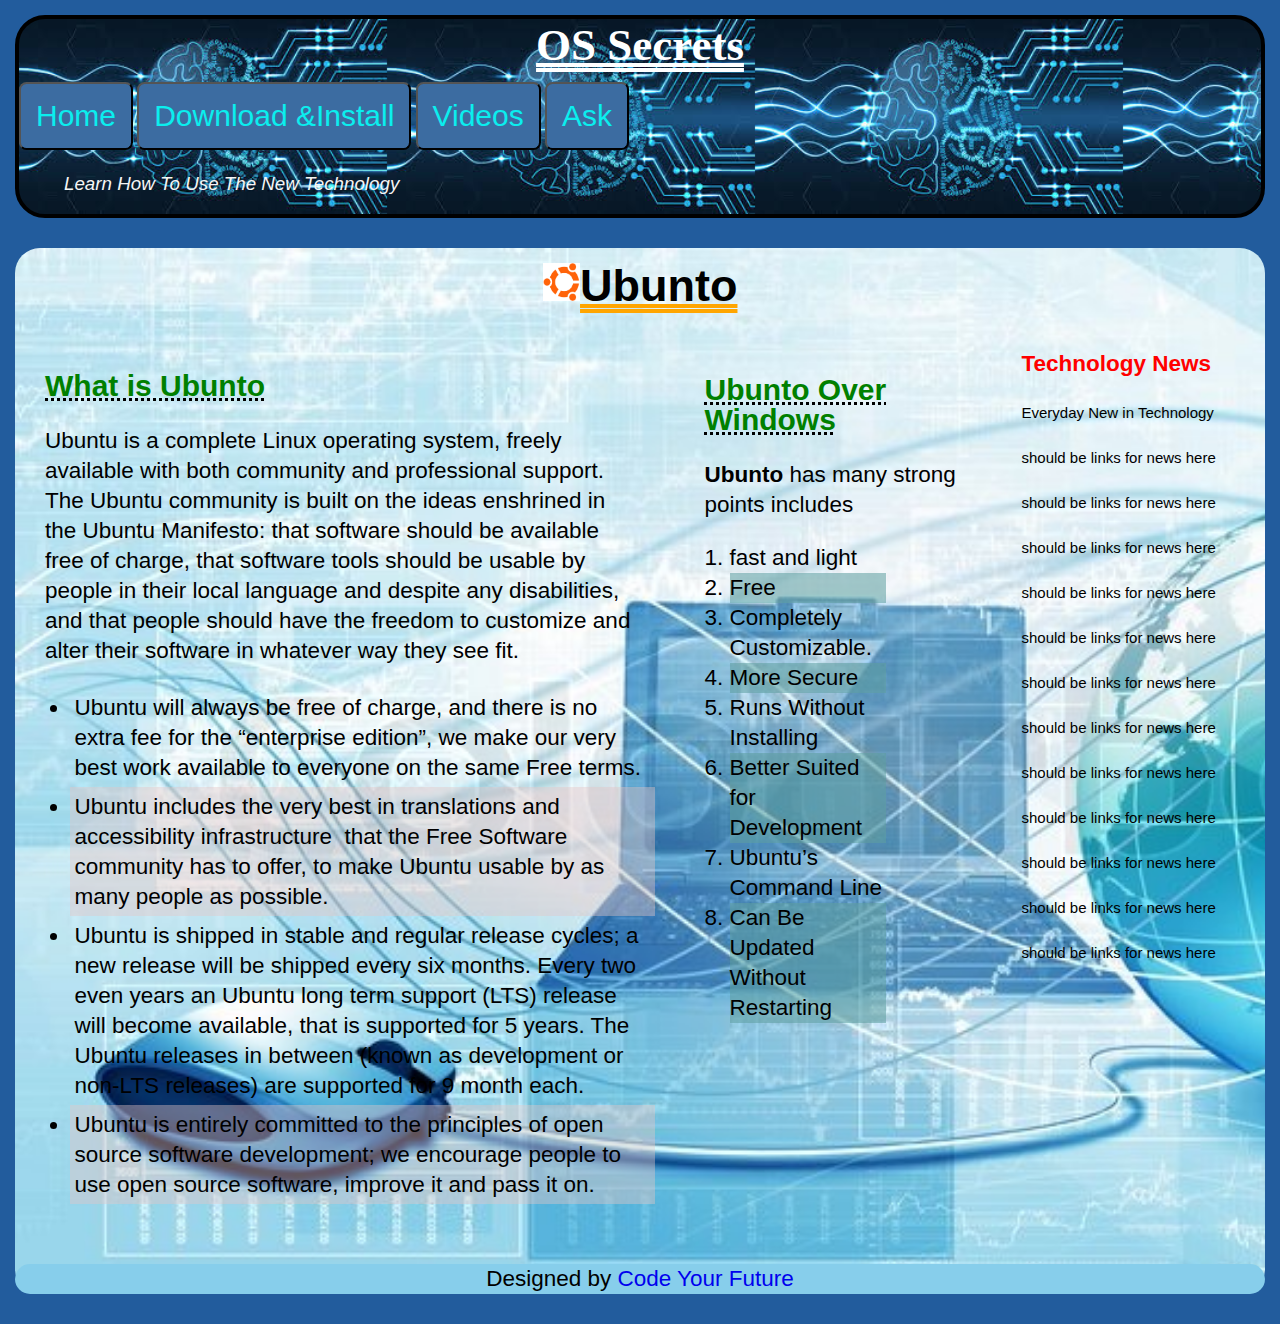
==== index.html @ 5317ed02 "HTML-CSS-PROJECT" ====
<!DOCTYPE html>
<html lang="en">
  <head>
    <meta charset="utf-8" />
    <title>OS Secrets</title>
    <meta name="viewport" content="width=device-width, initial-scale=1" />
    <link rel="stylesheet" href="home-style.css" />
  </head>
  <body>
    <header id="page-header">
      <h1 id="header-title">OS Secrets<br /></h1>
      <nav id="menu">
        <Button><a href="index.html">Home</a></Button>
        <button><a href="downloads.html"> Download &Install</a></button>
        <button><a href="videos.html"> Videos </a></button>
        <button><a href="Ask.html"> Ask </a></button>
        <p id="header-note">Learn How To Use The New Technology</p>
      </nav>
    </header>
    <div id="main">
      <h1 id="main-address">
        <img
          class="ubunto-icon"
          src="ubunto-logo.png"
          alt="logo"
          width="30px"
        />Ubunto
      </h1>
      <div class="container">
        <article id="main-info">
          <h2 class="main-title">What is Ubunto</h2>
          <p>
            Ubuntu is a complete Linux operating system, freely available with
            both community and professional support. The Ubuntu community is
            built on the ideas enshrined in the Ubuntu Manifesto: that software
            should be available free of charge, that software tools should be
            usable by people in their local language and despite any
            disabilities, and that people should have the freedom to customize
            and alter their software in whatever way they see fit.
          </p>
          <ul class="info-list">
            <li>
              Ubuntu will always be free of charge, and there is no extra fee
              for the “enterprise edition”, we make our very best work available
              to everyone on the same Free terms.
            </li>
            <li>
              Ubuntu includes the very best in translations and accessibility
              infrastructure  that the Free Software community has to offer, to
              make Ubuntu usable by as many people as possible.
            </li>
            <li>
              Ubuntu is shipped in stable and regular release cycles; a new
              release will be shipped every six months. Every two even years an
              Ubuntu long term support (LTS) release will become available, that
              is supported for 5 years. The Ubuntu releases in between (known as
              development or non-LTS releases) are supported for 9 month each.
            </li>
            <li>
              Ubuntu is entirely committed to the principles of open source
              software development; we encourage people to use open source
              software, improve it and pass it on.
            </li>
          </ul>
        </article>
        <article class="advantages">
          <h2 class="main-title">Ubunto Over Windows</h2>
          <P> <strong>Ubunto</strong> has many strong points includes </P>
          <ol class="adv-list">
            <li>fast and light</li>
            <li>Free</li>
            <li>Completely Customizable.</li>
            <li>More Secure</li>
            <li>Runs Without Installing</li>
            <li>Better Suited for Development</li>
            <li>Ubuntu’s Command Line</li>
            <li>Can Be Updated Without Restarting</li>
          </ol>
        </article>
        <aside class="side-bar">
          <h2>Technology News</h2>
          <p>Everyday New in Technology</p>
          <p>should be links for news here</p>
          <p>should be links for news here</p>
          <p>should be links for news here</p>
          <p>should be links for news here</p>
          <p>should be links for news here</p>
          <p>should be links for news here</p>
          <p>should be links for news here</p>
          <p>should be links for news here</p>
          <p>should be links for news here</p>
          <p>should be links for news here</p>
          <p>should be links for news here</p>
          <p>should be links for news here</p>
        </aside>
      </div>
      <footer class="page-footer">
        <P
          >Designed by
          <a
            href="https://codeyourfuture.io/?gclid=Cj0KCQiAheXiBRD-ARIsAODSpWM2q4oxF24O6UhuMxV9AbqjeoSjWgwoSJ87KLIgd4Vc_18RUZrhglcaAuKMEALw_wcB"
            >Code Your Future
          </a></P
        >
      </footer>
    </div>
  </body>
</html>
---- home-style.css ----
body,
html {
  background: rgb(34, 92, 157);
  font-family: -apple-system, BlinkMacSystemFont, "Segoe UI", "Roboto",
    "Oxygen-Sans", "Ubuntu", "Cantarell", "Helvetica Neue", sans-serif;
  font-size: 15px;
  color: black;
  line-height: 2rem;
  margin: 0.5rem;
  padding: 0.7 rem;
}
#main {
  background-image: url(background2.jpg);
  background-repeat: no-repeat center fixed;
  background-size: cover;
  margin: auto;
  border-radius: 25px;
}
.container {
  width: 100%;
  display: flex;
  flex-wrap: wrap;
}
#page-header {
  background-image: url(tech-head.jpeg);
  background-size: contain;
  background-repeat: no-repeat center fixed;
  border-radius: 2rem;
  height: 13rem;
  overflow: none;
  border: 0.3rem solid;
}
.ubunto-icon {
  width: 2.5rem;
}
#header-title {
  color: white;
  text-align: center;
  font-family: cursive;
  font-size: 3rem;
  text-decoration: underline double;
  margin: 0.7rem;
  margin-bottom: 1.5rem;
}
.menu {
  width: 100%;
  display: flex;
  flex-direction: row;
  justify-content: space-between 2rem;
}
a {
  text-decoration: none;
}
button {
  color: white;
  font-size: 2rem;
  background-color: rgb(60, 108, 161);
  min-width: 3rem;
  min-width: 3rem;
  padding: 1rem;
  border-radius: 0.5rem;
  margin: 0;
}
button :hover {
  background-color: rgb(202, 100, 16);
}
button :visited {
  color: cornsilk;
}
button :link {
  color: rgb(11, 238, 238);
}
#header-note {
  color: whitesmoke;
  font-size: 1.25rem;
  margin-left: 3rem;
  font-style: italic;
}
#main-address {
  font-size: 3rem;
  text-align: center;
  width: 100%;
  padding-top: 1rem;
  text-decoration: underline double orange;
}
#main-info {
  width: 50%;
  font-size: 1.5rem;
  padding: 1rem;
}
.main-title {
  font-size: 2rem;
  color: green;
  text-decoration: underline dotted black;
  margin-left: 1rem;
}
.main-title ~ p {
  margin: 1rem;
  line-height: 2rem;
}
.info-list li:nth-child(2n) {
  background-color: rgba(228, 198, 198, 0.418);
}
.info-list li {
  padding: 0.3rem;
}

.advantages {
  margin: 1.3rem;
  width: 25%;
}
.advantages > p {
  font-size: 1.5rem;
}
.adv-list li:nth-child(2n) {
  background-color: rgba(95, 158, 160, 0.561);
}
.adv-list {
  font-size: 1.5rem;
  width: 50%;
}
.side-bar > h2 {
  color: red;
}
.page-footer {
  border-radius: 2rem;
  text-align: center;
  background-color: skyblue;
  font-size: 1.5rem;
  width: 100%;
}

@media only screen and (max-width: 320px) {
  button {
    min-width: 3rem;
    min-height: 3rem;
    padding: 0.2rem;
    margin: 0rem;
  }
  .container {
    display: flex;
    flex-direction: column;
  }
  #page-header {
    font-size: x-small;
  }
  #main-info > p {
    width: 100%;
    height: 50px;
    overflow: scroll;
    scroll-behavior: smooth;
  }
  .main-title {
    width: 100%;
  }
  html,
  body {
    width: 100%;
    font-size: 0.5rem;
    margin: 0;
  }
  .advantages > p {
    font-size: x-small;
    width: 100%;
  }

  .advantages {
    width: 100%;
  }
  li {
    max-height: 2.5rem;
    overflow: scroll;
    margin: 0;
    padding: 0;
    width: 100%;
    font-size: x-small;
    text-align: left;
  }
  a {
    min-width: 46px;
    min-height: 46px;
  }

  .ubunto-icon {
    width: 20px;
    height: 20px;
  }
  .page-footer {
    font-size: smaller;
  }
  .side-bar {
    visibility: hidden;
  }
}
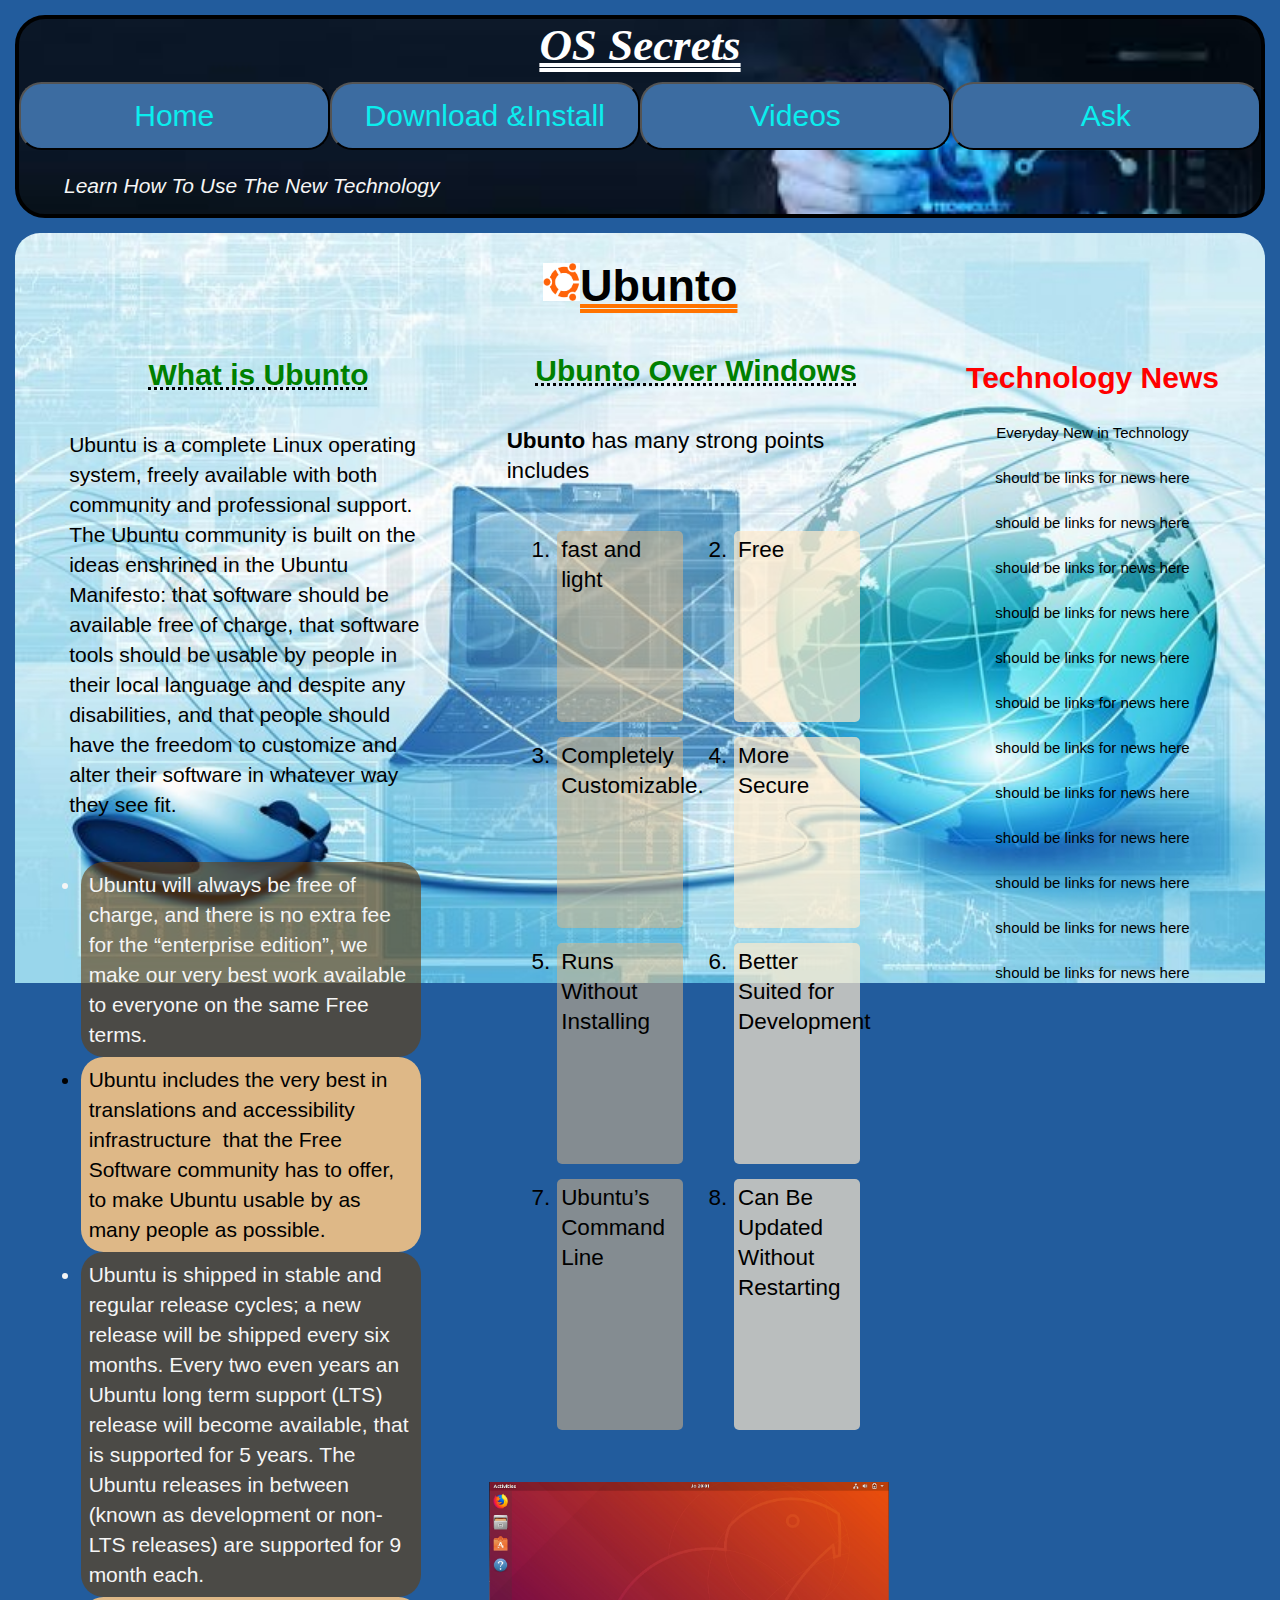
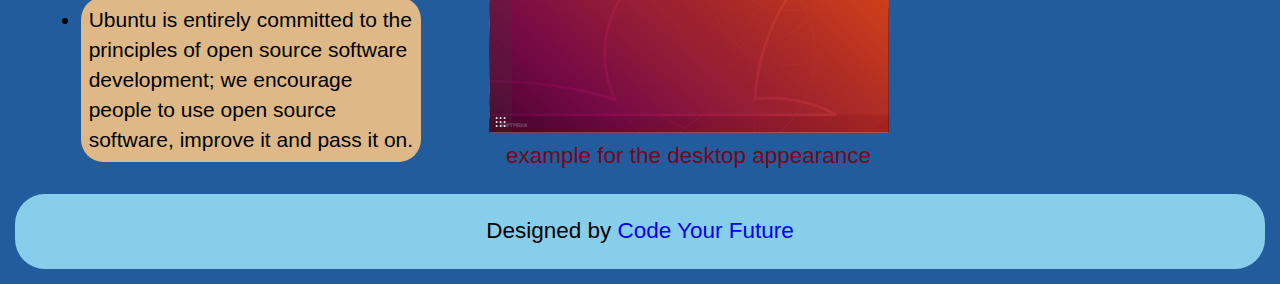
==== commit dae34d3f: "HTML-CSS-PROJECT" ====
--- a/index.html
+++ b/index.html
@@ -7,102 +7,117 @@
     <link rel="stylesheet" href="home-style.css" />
   </head>
   <body>
-    <header id="page-header">
-      <h1 id="header-title">OS Secrets<br /></h1>
-      <nav id="menu">
-        <Button><a href="index.html">Home</a></Button>
-        <button><a href="downloads.html"> Download &Install</a></button>
-        <button><a href="videos.html"> Videos </a></button>
-        <button><a href="Ask.html"> Ask </a></button>
+    <div class="main-container">
+      <header id="page-header">
+        <h1 id="header-title">OS Secrets<br /></h1>
+        <nav id="menu">
+          <button><a href="index.html">Home</a></button>
+          <button><a href="downloads.html"> Download &Install</a></button>
+          <button><a href="videos.html"> Videos </a></button>
+          <button><a href="Ask.html"> Ask </a></button>
+        </nav>
         <p id="header-note">Learn How To Use The New Technology</p>
-      </nav>
-    </header>
-    <div id="main">
-      <h1 id="main-address">
-        <img
-          class="ubunto-icon"
-          src="ubunto-logo.png"
-          alt="logo"
-          width="30px"
-        />Ubunto
-      </h1>
-      <div class="container">
-        <article id="main-info">
-          <h2 class="main-title">What is Ubunto</h2>
-          <p>
-            Ubuntu is a complete Linux operating system, freely available with
-            both community and professional support. The Ubuntu community is
-            built on the ideas enshrined in the Ubuntu Manifesto: that software
-            should be available free of charge, that software tools should be
-            usable by people in their local language and despite any
-            disabilities, and that people should have the freedom to customize
-            and alter their software in whatever way they see fit.
-          </p>
-          <ul class="info-list">
-            <li>
-              Ubuntu will always be free of charge, and there is no extra fee
-              for the “enterprise edition”, we make our very best work available
-              to everyone on the same Free terms.
-            </li>
-            <li>
-              Ubuntu includes the very best in translations and accessibility
-              infrastructure  that the Free Software community has to offer, to
-              make Ubuntu usable by as many people as possible.
-            </li>
-            <li>
-              Ubuntu is shipped in stable and regular release cycles; a new
-              release will be shipped every six months. Every two even years an
-              Ubuntu long term support (LTS) release will become available, that
-              is supported for 5 years. The Ubuntu releases in between (known as
-              development or non-LTS releases) are supported for 9 month each.
-            </li>
-            <li>
-              Ubuntu is entirely committed to the principles of open source
-              software development; we encourage people to use open source
-              software, improve it and pass it on.
-            </li>
-          </ul>
-        </article>
-        <article class="advantages">
-          <h2 class="main-title">Ubunto Over Windows</h2>
-          <P> <strong>Ubunto</strong> has many strong points includes </P>
-          <ol class="adv-list">
-            <li>fast and light</li>
-            <li>Free</li>
-            <li>Completely Customizable.</li>
-            <li>More Secure</li>
-            <li>Runs Without Installing</li>
-            <li>Better Suited for Development</li>
-            <li>Ubuntu’s Command Line</li>
-            <li>Can Be Updated Without Restarting</li>
-          </ol>
-        </article>
-        <aside class="side-bar">
-          <h2>Technology News</h2>
-          <p>Everyday New in Technology</p>
-          <p>should be links for news here</p>
-          <p>should be links for news here</p>
-          <p>should be links for news here</p>
-          <p>should be links for news here</p>
-          <p>should be links for news here</p>
-          <p>should be links for news here</p>
-          <p>should be links for news here</p>
-          <p>should be links for news here</p>
-          <p>should be links for news here</p>
-          <p>should be links for news here</p>
-          <p>should be links for news here</p>
-          <p>should be links for news here</p>
-        </aside>
+      </header>
+      <div id="main">
+        <h1 id="main-address">
+          <img
+            class="ubunto-icon"
+            src="ubunto-logo.png"
+            alt="logo"
+            width="30px"
+          />Ubunto
+        </h1>
+        <div class="container">
+          <div class="article-container">
+            <article id="main-info">
+              <h2 class="main-title">What is Ubunto</h2>
+              <p>
+                Ubuntu is a complete Linux operating system, freely available
+                with both community and professional support. The Ubuntu
+                community is built on the ideas enshrined in the Ubuntu
+                Manifesto: that software should be available free of charge,
+                that software tools should be usable by people in their local
+                language and despite any disabilities, and that people should
+                have the freedom to customize and alter their software in
+                whatever way they see fit.
+              </p>
+              <ul class="info-list">
+                <li>
+                  Ubuntu will always be free of charge, and there is no extra
+                  fee for the “enterprise edition”, we make our very best work
+                  available to everyone on the same Free terms.
+                </li>
+                <li>
+                  Ubuntu includes the very best in translations and
+                  accessibility infrastructure  that the Free Software community
+                  has to offer, to make Ubuntu usable by as many people as
+                  possible.
+                </li>
+                <li>
+                  Ubuntu is shipped in stable and regular release cycles; a new
+                  release will be shipped every six months. Every two even years
+                  an Ubuntu long term support (LTS) release will become
+                  available, that is supported for 5 years. The Ubuntu releases
+                  in between (known as development or non-LTS releases) are
+                  supported for 9 month each.
+                </li>
+                <li>
+                  Ubuntu is entirely committed to the principles of open source
+                  software development; we encourage people to use open source
+                  software, improve it and pass it on.
+                </li>
+              </ul>
+            </article>
+            <div class="sub-cont">
+              <article class="advantages">
+                <h2 class="main-title">Ubunto Over Windows</h2>
+                <P> <strong>Ubunto</strong> has many strong points includes </P>
+                <ol class="adv-list">
+                  <li>fast and light</li>
+                  <li>Free</li>
+                  <li>Completely Customizable.</li>
+                  <li>More Secure</li>
+                  <li>Runs Without Installing</li>
+                  <li>Better Suited for Development</li>
+                  <li>Ubuntu’s Command Line</li>
+                  <li>Can Be Updated Without Restarting</li>
+                </ol>
+              </article>
+              <figure>
+                <img src="ubunto-desktop.jpg" alt="image" />
+                <figcaption>
+                  example for the desktop appearance
+                </figcaption>
+              </figure>
+            </div>
+          </div>
+          <aside class="side-bar">
+            <h2>Technology News</h2>
+            <p>Everyday New in Technology</p>
+            <p>should be links for news here</p>
+            <p>should be links for news here</p>
+            <p>should be links for news here</p>
+            <p>should be links for news here</p>
+            <p>should be links for news here</p>
+            <p>should be links for news here</p>
+            <p>should be links for news here</p>
+            <p>should be links for news here</p>
+            <p>should be links for news here</p>
+            <p>should be links for news here</p>
+            <p>should be links for news here</p>
+            <p>should be links for news here</p>
+          </aside>
+        </div>
+        <footer class="page-footer">
+          <P
+            >Designed by
+            <a
+              href="https://codeyourfuture.io/?gclid=Cj0KCQiAheXiBRD-ARIsAODSpWM2q4oxF24O6UhuMxV9AbqjeoSjWgwoSJ87KLIgd4Vc_18RUZrhglcaAuKMEALw_wcB"
+              >Code Your Future
+            </a></P
+          >
+        </footer>
       </div>
-      <footer class="page-footer">
-        <P
-          >Designed by
-          <a
-            href="https://codeyourfuture.io/?gclid=Cj0KCQiAheXiBRD-ARIsAODSpWM2q4oxF24O6UhuMxV9AbqjeoSjWgwoSJ87KLIgd4Vc_18RUZrhglcaAuKMEALw_wcB"
-            >Code Your Future
-          </a></P
-        >
-      </footer>
     </div>
   </body>
 </html>
--- a/home-style.css
+++ b/home-style.css
@@ -11,42 +11,60 @@
 }
 #main {
   background-image: url(background2.jpg);
-  background-repeat: no-repeat center fixed;
-  background-size: cover;
+  background-repeat: no-repeat;
+  background-size: 100%;
   margin: auto;
   border-radius: 25px;
+  display: flex;
+  flex-direction: column;
+}
+.main-container {
+  display: flex;
+  flex-direction: column;
+  align-content: center;
 }
 .container {
   width: 100%;
-  display: flex;
-  flex-wrap: wrap;
+  margin: auto;
+  display: flex;
+  justify-content: space-around;
+  align-items: center;
+}
+.sub-cont {
+  width:45%;
+  display: flex;
+  flex-direction: column;
 }
 #page-header {
-  background-image: url(tech-head.jpeg);
+  background-image: url(tech-banner.jpeg);
   background-size: contain;
-  background-repeat: no-repeat center fixed;
+  background-repeat: no-repeat;
+  background-size: 100%;
   border-radius: 2rem;
   height: 13rem;
-  overflow: none;
-  border: 0.3rem solid;
+  border: 0.3rem solid black;
+  display: flex;
+  flex-direction: column;
+  margin-bottom: 1rem;
 }
 .ubunto-icon {
   width: 2.5rem;
 }
 #header-title {
   color: white;
-  text-align: center;
-  font-family: cursive;
+  font-family: Cambria, Cochin, Georgia, Times, "Times New Roman", serif;
   font-size: 3rem;
+  font-style: italic;
   text-decoration: underline double;
   margin: 0.7rem;
   margin-bottom: 1.5rem;
-}
-.menu {
+  align-self: center;
+}
+#menu {
   width: 100%;
   display: flex;
   flex-direction: row;
-  justify-content: space-between 2rem;
+  justify-content: space-around;
 }
 a {
   text-decoration: none;
@@ -58,11 +76,11 @@
   min-width: 3rem;
   min-width: 3rem;
   padding: 1rem;
-  border-radius: 0.5rem;
-  margin: 0;
-}
-button :hover {
-  background-color: rgb(202, 100, 16);
+  border-radius: 1.5rem;
+  flex: 0.5 2 25%;
+}
+button:hover {
+  background-color: rgb(238, 87, 213);
 }
 button :visited {
   color: cornsilk;
@@ -72,23 +90,30 @@
 }
 #header-note {
   color: whitesmoke;
-  font-size: 1.25rem;
+  font-size: 1.4rem;
   margin-left: 3rem;
   font-style: italic;
+  align-self: flex-start;
 }
 #main-address {
   font-size: 3rem;
-  text-align: center;
-  width: 100%;
-  padding-top: 1rem;
-  text-decoration: underline double orange;
+  align-self: center;
+  text-decoration: underline double rgb(255, 115, 0);
+}
+.article-container {
+  width: 70%;
+  display: flex;
+  justify-content: space-around;
 }
 #main-info {
-  width: 50%;
-  font-size: 1.5rem;
-  padding: 1rem;
+display: flex;
+flex-direction: column;
+  width: 45%;
+  padding: .3rem;
+  font-size: 1.4rem;
 }
 .main-title {
+  text-align: center;
   font-size: 2rem;
   color: green;
   text-decoration: underline dotted black;
@@ -99,35 +124,78 @@
   line-height: 2rem;
 }
 .info-list li:nth-child(2n) {
-  background-color: rgba(228, 198, 198, 0.418);
+  color:black;
+  background-color: burlywood;
+}
+.info-list {display: flex;
+  flex-direction: column;
+  justify-content: space-around;
+  padding: 0.3rem;
+  margin:1.5rem;
+  
 }
 .info-list li {
-  padding: 0.3rem;
-}
-
-.advantages {
-  margin: 1.3rem;
-  width: 25%;
+  border-radius: 1.5rem;
+  padding:.5rem ;
+  color:whitesmoke;
+  background-color: rgba(99, 65, 21, 0.637)
+}
+
+.advantages { flex-grow:1.5;
+  display: flex;
+  flex-direction: column;
+  flex-wrap: wrap;
+  align-content: stretch;
 }
 .advantages > p {
   font-size: 1.5rem;
 }
 .adv-list li:nth-child(2n) {
-  background-color: rgba(95, 158, 160, 0.561);
-}
-.adv-list {
-  font-size: 1.5rem;
-  width: 50%;
+  background-color: rgba(255, 235, 205, 0.692);
+}
+.adv-list { align-self: stretch;
+  font-size: 1.5rem;
+  display: flex;
+  flex-wrap: wrap;
+  flex-grow: 2;
+justify-content: space-around;
+}
+.adv-list li {
+  background-color: rgba(222, 184, 135, 0.52);
+  margin:.5rem;
+  padding: .3rem;
+  border-radius: 5px;
+  width:33.32%;
+  align-self: center:
+
+}
+figure > img {
+  width: 400px;
+  background-size: 100%;
+}
+figure {
+  color: rgb(121, 6, 25);
+  text-align: center;
+  align-self: center;
+  font-size: 1.5rem;
+}
+.side-bar {
+  align-self: stretch;
+  flex-basis: 300px;
+  padding: 0.5rem;
+  text-align: center;
 }
 .side-bar > h2 {
+  font-size: 2rem;
   color: red;
 }
 .page-footer {
   border-radius: 2rem;
-  text-align: center;
   background-color: skyblue;
   font-size: 1.5rem;
+  align-self: center;
   width: 100%;
+  text-align: center;
 }
 
 @media only screen and (max-width: 320px) {
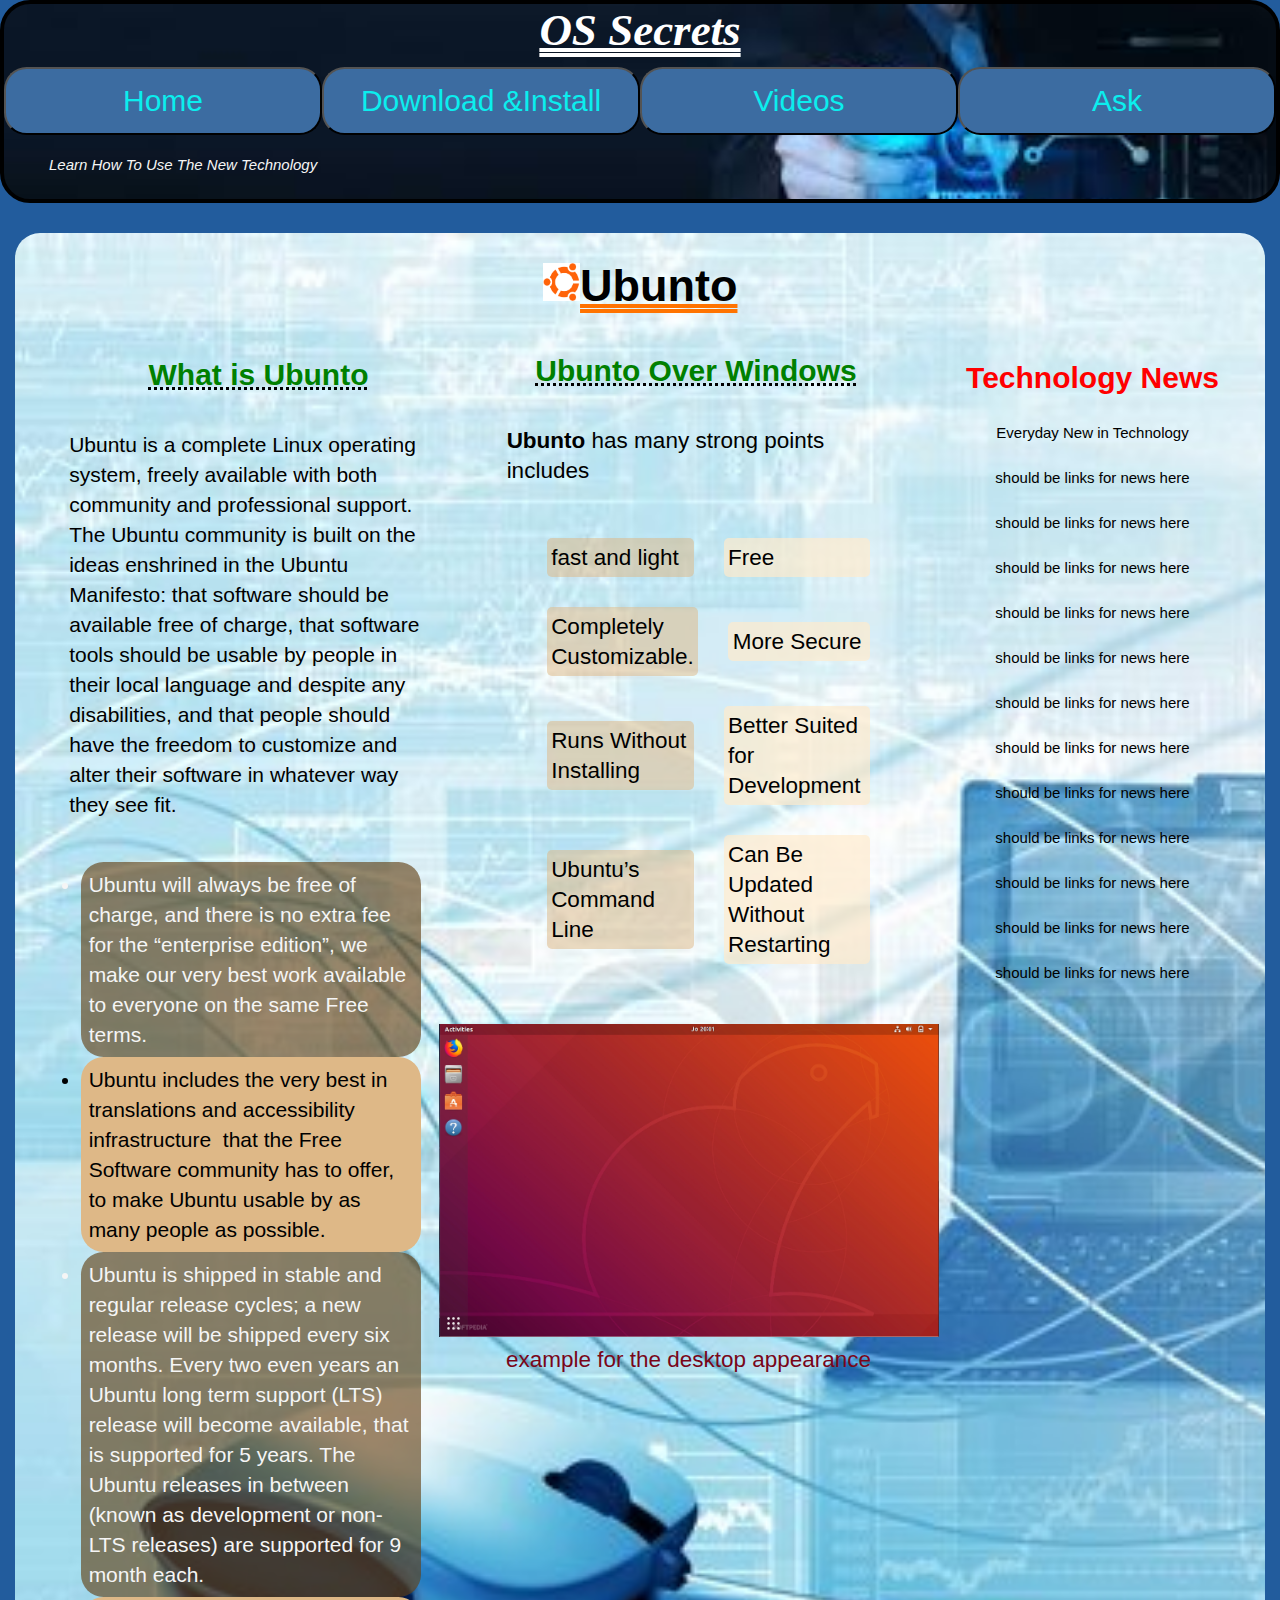
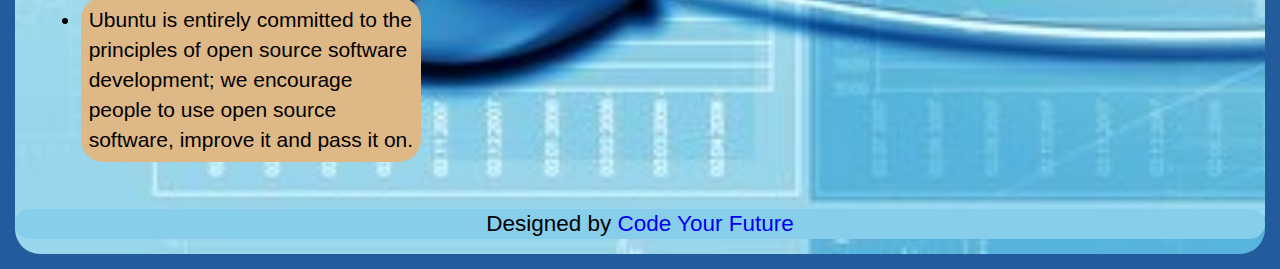
==== commit e47b05fb: "HTML-CSS-PROJECT" ====
--- a/index.html
+++ b/index.html
@@ -11,10 +11,12 @@
       <header id="page-header">
         <h1 id="header-title">OS Secrets<br /></h1>
         <nav id="menu">
-          <button><a href="index.html">Home</a></button>
-          <button><a href="downloads.html"> Download &Install</a></button>
-          <button><a href="videos.html"> Videos </a></button>
-          <button><a href="Ask.html"> Ask </a></button>
+          <button class="item1"><a href="index.html">Home</a></button>
+          <button class="item2">
+            <a href="downloads.html"> Download &Install</a>
+          </button>
+          <button class="item3"><a href="videos.html"> Videos </a></button>
+          <button class="item4"><a href="Ask.html"> Ask </a></button>
         </nav>
         <p id="header-note">Learn How To Use The New Technology</p>
       </header>
@@ -72,7 +74,7 @@
               <article class="advantages">
                 <h2 class="main-title">Ubunto Over Windows</h2>
                 <P> <strong>Ubunto</strong> has many strong points includes </P>
-                <ol class="adv-list">
+                <ul class="adv-list">
                   <li>fast and light</li>
                   <li>Free</li>
                   <li>Completely Customizable.</li>
@@ -81,7 +83,7 @@
                   <li>Better Suited for Development</li>
                   <li>Ubuntu’s Command Line</li>
                   <li>Can Be Updated Without Restarting</li>
-                </ol>
+                </ul>
               </article>
               <figure>
                 <img src="ubunto-desktop.jpg" alt="image" />
--- a/home-style.css
+++ b/home-style.css
@@ -6,14 +6,14 @@
   font-size: 15px;
   color: black;
   line-height: 2rem;
-  margin: 0.5rem;
+  margin:0rem;
   padding: 0.7 rem;
 }
 #main {
   background-image: url(background2.jpg);
   background-repeat: no-repeat;
-  background-size: 100%;
-  margin: auto;
+  background-size: cover;
+  margin: 1rem;
   border-radius: 25px;
   display: flex;
   flex-direction: column;
@@ -74,10 +74,10 @@
   font-size: 2rem;
   background-color: rgb(60, 108, 161);
   min-width: 3rem;
-  min-width: 3rem;
+  min-height: 3rem;
   padding: 1rem;
   border-radius: 1.5rem;
-  flex: 0.5 2 25%;
+  flex: 0.5 4 400px;
 }
 button:hover {
   background-color: rgb(238, 87, 213);
@@ -90,7 +90,7 @@
 }
 #header-note {
   color: whitesmoke;
-  font-size: 1.4rem;
+  font-size: 1rem;
   margin-left: 3rem;
   font-style: italic;
   align-self: flex-start;
@@ -140,12 +140,9 @@
   color:whitesmoke;
   background-color: rgba(99, 65, 21, 0.637)
 }
-
-.advantages { flex-grow:1.5;
+.advantages {
   display: flex;
   flex-direction: column;
-  flex-wrap: wrap;
-  align-content: stretch;
 }
 .advantages > p {
   font-size: 1.5rem;
@@ -153,24 +150,23 @@
 .adv-list li:nth-child(2n) {
   background-color: rgba(255, 235, 205, 0.692);
 }
-.adv-list { align-self: stretch;
+.adv-list {
+  list-style:none ;
   font-size: 1.5rem;
   display: flex;
   flex-wrap: wrap;
-  flex-grow: 2;
-justify-content: space-around;
+
 }
 .adv-list li {
   background-color: rgba(222, 184, 135, 0.52);
-  margin:.5rem;
+  margin: 1rem;
   padding: .3rem;
   border-radius: 5px;
-  width:33.32%;
-  align-self: center:
-
+  flex:1 1 22.5%;
+align-self: center; 
 }
 figure > img {
-  width: 400px;
+  width: 500px;
   background-size: 100%;
 }
 figure {
@@ -196,67 +192,412 @@
   align-self: center;
   width: 100%;
   text-align: center;
+  margin: 1rem;
+      }
+.page-footer >p { margin: 0;
 }
 
-@media only screen and (max-width: 320px) {
+@media screen and (min-width:250px) and (max-width: 600px){body,
+  html {
+    background: rgb(34, 92, 157);
+    font-family: -apple-system, BlinkMacSystemFont, "Segoe UI", "Roboto",
+      "Oxygen-Sans", "Ubuntu", "Cantarell", "Helvetica Neue", sans-serif;
+    font-size: 8px;
+    color: black;
+    line-height: 1rem;
+    margin: 0rem;
+    padding: 0rem;
+  }
+  #main {
+    background-image: url(background2.jpg);
+    background-repeat: no-repeat;
+    background-size: cover;
+    margin: 0;
+    border-radius: 25px;
+    display: flex;
+    flex-direction: column;
+  }
+  .main-container {
+    display: flex;
+    flex-direction: column;
+    align-content: center;
+  }
+  .container {
+    margin:1rem;
+    width: 100%;
+    margin: auto;
+    display: flex;
+    justify-content: space-around;
+    align-items: center;
+  }
+  .sub-cont {
+    width:100%;
+    display: flex;
+    flex-direction: column;
+  }
+  #page-header {
+    background-image: url(tech-banner.jpeg);
+    background-size: contain;
+    background-repeat: no-repeat;
+    background-size: 100%;
+    border-radius: 1rem;
+    height: 11rem;
+    border: 0.3rem solid black;
+    display: flex;
+    flex-direction: column;
+    margin-bottom: 0rem;
+  }
+  .ubunto-icon {
+    width: 2rem;
+  }
+  #header-title {
+    color: white;
+    font-family: Cambria, Cochin, Georgia, Times, "Times New Roman", serif;
+    font-size: 3rem;
+    font-style: italic;
+    text-decoration: underline double;
+    margin: 0.7rem;
+    margin-bottom: 1.5rem;
+    align-self: center;
+  }
+  #menu {
+    width: 100%;
+    display: flex;
+    flex-direction: row;
+    justify-content: space-around;
+    font-size:1.5rem;
+  }
+  a {
+    text-decoration: none;
+    overflow: hidden;
+  }
   button {
-    min-width: 3rem;
-    min-height: 3rem;
-    padding: 0.2rem;
-    margin: 0rem;
-  }
-  .container {
+    color: white;
+    font-size: 1.5rem;
+    background-color: rgb(60, 108, 161);
+    min-width: 1.5rem;
+    min-height: 1.5rem;
+    padding: .25rem;
+    border-radius: 1rem;
+    overflow: hidden;
+  }
+  button:hover {
+    background-color: rgb(238, 87, 213);
+  }
+  button :visited {
+    color: cornsilk;
+  }
+  button :link {
+    color: rgb(11, 238, 238);
+  }
+  #header-note {
+    color: whitesmoke;
+    font-size: 1.4rem;
+    margin-left: 3rem;
+    font-style: italic;
+    align-self: flex-start;
+  }
+  #main {width:100%;
+  margin:0;
+  padding: 0;
+}
+  #main-address {
+    font-size: 3rem;
+    align-self: center;
+    text-decoration: underline double rgb(255, 115, 0);
+  }
+  .article-container {
+    width: 100%;
+    margin: 0%;
+    padding: 0%;
+    display: flex;
+    flex-direction:column;
+    justify-content: space-between;
+  }
+  #main-info {border : 3px solid black;
+    width: 100%;
+  display: flex;
+  flex-direction: column;
+    padding: .3rem;
+    font-size: 1.4rem;
+  }
+  .main-title {
+    text-align: center;
+    font-size: 2rem;
+    color: green;
+    text-decoration: underline dotted black;
+    margin-left: 1rem;
+  }
+  .main-title ~ p {
+    margin: 1rem;
+    line-height: 2rem;
+  }
+
+  .info-list {display: none;
+  }
+  
+  .advantages { flex-grow:1.5;
     display: flex;
     flex-direction: column;
-  }
-  #page-header {
-    font-size: x-small;
-  }
-  #main-info > p {
+    flex-wrap: wrap;
+    align-content: stretch;
+  }
+  .advantages > p {
+    font-size: 1.5rem;
+  }
+  .adv-list li:nth-child(2n) {
+    background-color: rgba(255, 235, 205, 0.692);
+  }
+  .adv-list { align-self: stretch;
+    font-size: 1.5rem;
+    display: flex;
+    flex-wrap: wrap;
+    flex-grow: 1;
+  justify-content: space-around;
+  }
+  .adv-list li {
+    background-color: rgba(222, 184, 135, 0.52);
+    margin:.5rem;
+    padding: .3rem;
+    border-radius: 5px;
+    width:;
+    line-height: 1.5rem;
+    align-self: baseline;
+  
+  }
+  figure > img {
+    width: 200px;
+    background-size: 100%;
+  }
+  figure { flex-shrink:4; 
+    color: rgb(121, 6, 25);
+    text-align: center;
+    align-self: center;
+    font-size: 1.5rem;
+  }
+  .side-bar {
+    display:none;
+    
+  }
+  .side-bar > h2 {
+    font-size: 2rem;
+    color: red;
+  }
+  .page-footer {
+    border-radius: 2rem;
+    background-color: skyblue;
+    font-size: 1.5rem;
+    align-self: center;
     width: 100%;
-    height: 50px;
-    overflow: scroll;
-    scroll-behavior: smooth;
-  }
-  .main-title {
-    width: 100%;
-  }
-  html,
-  body {
-    width: 100%;
-    font-size: 0.5rem;
-    margin: 0;
-  }
-  .advantages > p {
-    font-size: x-small;
-    width: 100%;
-  }
+    text-align: center;
+  }
+}
+   /* @media screen and (min-width:600px)
+     and (max-width:850px) {
+      body,
+      html {
+        background: rgb(34, 92, 157);
+        font-family: -apple-system, BlinkMacSystemFont, "Segoe UI", "Roboto",
+          "Oxygen-Sans", "Ubuntu", "Cantarell", "Helvetica Neue", sans-serif;
+        font-size: 10px;
+        color: black;
+        line-height: 2rem;
+        margin: 1rem;
+        padding: 0.7 rem;
+      }
+      #main {
+        background-image: url(background2.jpg);
+        background-repeat: no-repeat;
+        background-size: cover;
+        margin: 1rem;
+        border-radius: 25px;
+        display: flex;
+        flex-direction: column;
+      }
+      .main-container {
+        display: flex;
+        flex-direction: column;
+        align-content: center;
+      }
+      .container {
+        width: 100%;
+        margin: auto;
+        display: flex;
+        justify-content: space-around;
+        align-items: center;
+      }
+      .sub-cont {
+        width:45%;
+        display: flex;
+        flex-direction: column;
+      }
+      #page-header {
+        background-image: url(tech-banner.jpeg);
+        background-size: contain;
+        background-repeat: no-repeat;
+        background-size: 100%;
+        border-radius: 2rem;
+        height: 13rem;
+        border: 0.3rem solid black;
+        display: flex;
+        flex-direction: column;
+        margin-bottom: 1rem;
+      }
+      .ubunto-icon {
+        width: 2.5rem;
+      }
+      #header-title {
+        color: white;
+        font-family: Cambria, Cochin, Georgia, Times, "Times New Roman", serif;
+        font-size: 3rem;
+        font-style: italic;
+        text-decoration: underline double;
+        margin: 0.7rem;
+        margin-bottom: 1.5rem;
+        align-self: center;
+      }
+      #menu {
+        width: 100%;
+        display: flex;
+        flex-direction: row;
+        justify-content: space-around;
+      }
+      a {
+        text-decoration: none;
+      }
+      button {
+        color: white;
+        font-size: 2rem;
+        background-color: rgb(60, 108, 161);
+        min-width: 3rem;
+        min-height: 4rem;
+        padding: 1rem;
+        border-radius: 1.5rem;
+        flex:1 1 100px;
+      }
+       button .item2{font-size:1.25rem;
+         flex:2 1 100px;}
+      }
+      button:hover {
+        background-color: rgb(238, 87, 213);
+      }
+      button :visited {
+        color: cornsilk;
+      }
+      button :link {
+        color: rgb(11, 238, 238);
+      }
+      #header-note {
+        color: whitesmoke;
+        font-size: 1rem;
+        margin-left: 3rem;
+        font-style: italic;
+        align-self: flex-start;
+      }
+      #main-address {
+        font-size: 3rem;
+        align-self: center;
+        text-decoration: underline double rgb(255, 115, 0);
+      }
+      .article-container {
+        width: 70%;
+        display: flex;
+        justify-content: space-around;
+      }
+      #main-info {
+      display: flex;
+      flex-direction: column;
+        width: 45%;
+        padding: .3rem;
+        font-size: 1.4rem;
+      }
+      .main-title {
+        text-align: center;
+        font-size: 2rem;
+        color: green;
+        text-decoration: underline dotted black;
+        margin-left: 1rem;
+      }
+      .main-title ~ p {
+        margin: 1rem;
+        line-height: 2rem;
+      }
+      .info-list li:nth-child(2n) {
+        color:black;
+        background-color: burlywood;
+      }
+      .info-list {display: flex;
+        flex-direction: column;
+        justify-content: space-around;
+        padding: 0.3rem;
+        margin:1.5rem;
+        
+      }
+      .info-list li {
+        border-radius: 1.5rem;
+        padding:.5rem ;
+        color:whitesmoke;
+        background-color: rgba(99, 65, 21, 0.637)
+      }
+      
+      .advantages { flex-grow:1.5;
+        display: flex;
+        flex-direction: column;
+        flex-wrap: wrap;
+        align-content: stretch;
+      }
+      .advantages > p {
+        font-size: 1.5rem;
+      }
+      .adv-list li:nth-child(2n) {
+        background-color: rgba(255, 235, 205, 0.692);
+      }
+      .adv-list { align-self: stretch;
+        font-size: 1.5rem;
+        display: flex;
+        flex-wrap: wrap;
+        flex-grow: 2;
+      justify-content: space-around;
+      }
+      .adv-list li {
+        background-color: rgba(222, 184, 135, 0.52);
+        margin:.5rem;
+        padding: .3rem;
+        border-radius: 5px;
+        width:33.32%;
+        align-self: center:
+      
+      }
+      figure > img {
+        width: 400px;
+        background-size: 100%;
+      }
+      figure {
+        color: rgb(121, 6, 25);
+        text-align: center;
+        align-self: center;
+        font-size: 1.5rem;
+      }
+      .side-bar {
+        align-self: stretch;
+        flex-basis: 300px;
+        padding: 0.5rem;
+        text-align: center;
+      }
+      .side-bar > h2 {
+        font-size: 2rem;
+        color: red;
+      }
+      .page-footer {
+        border-radius: 2rem;
+        background-color: skyblue;
+        font-size: 1.5rem;
+        align-self: center;
+        width: 100%;
+        text-align: center;
+        margin: 1rem;
+      }
+.page-footer >p { margin: 0;
 
-  .advantages {
-    width: 100%;
-  }
-  li {
-    max-height: 2.5rem;
-    overflow: scroll;
-    margin: 0;
-    padding: 0;
-    width: 100%;
-    font-size: x-small;
-    text-align: left;
-  }
-  a {
-    min-width: 46px;
-    min-height: 46px;
-  }
-
-  .ubunto-icon {
-    width: 20px;
-    height: 20px;
-  }
-  .page-footer {
-    font-size: smaller;
-  }
-  .side-bar {
-    visibility: hidden;
-  }
-}
+}
+    }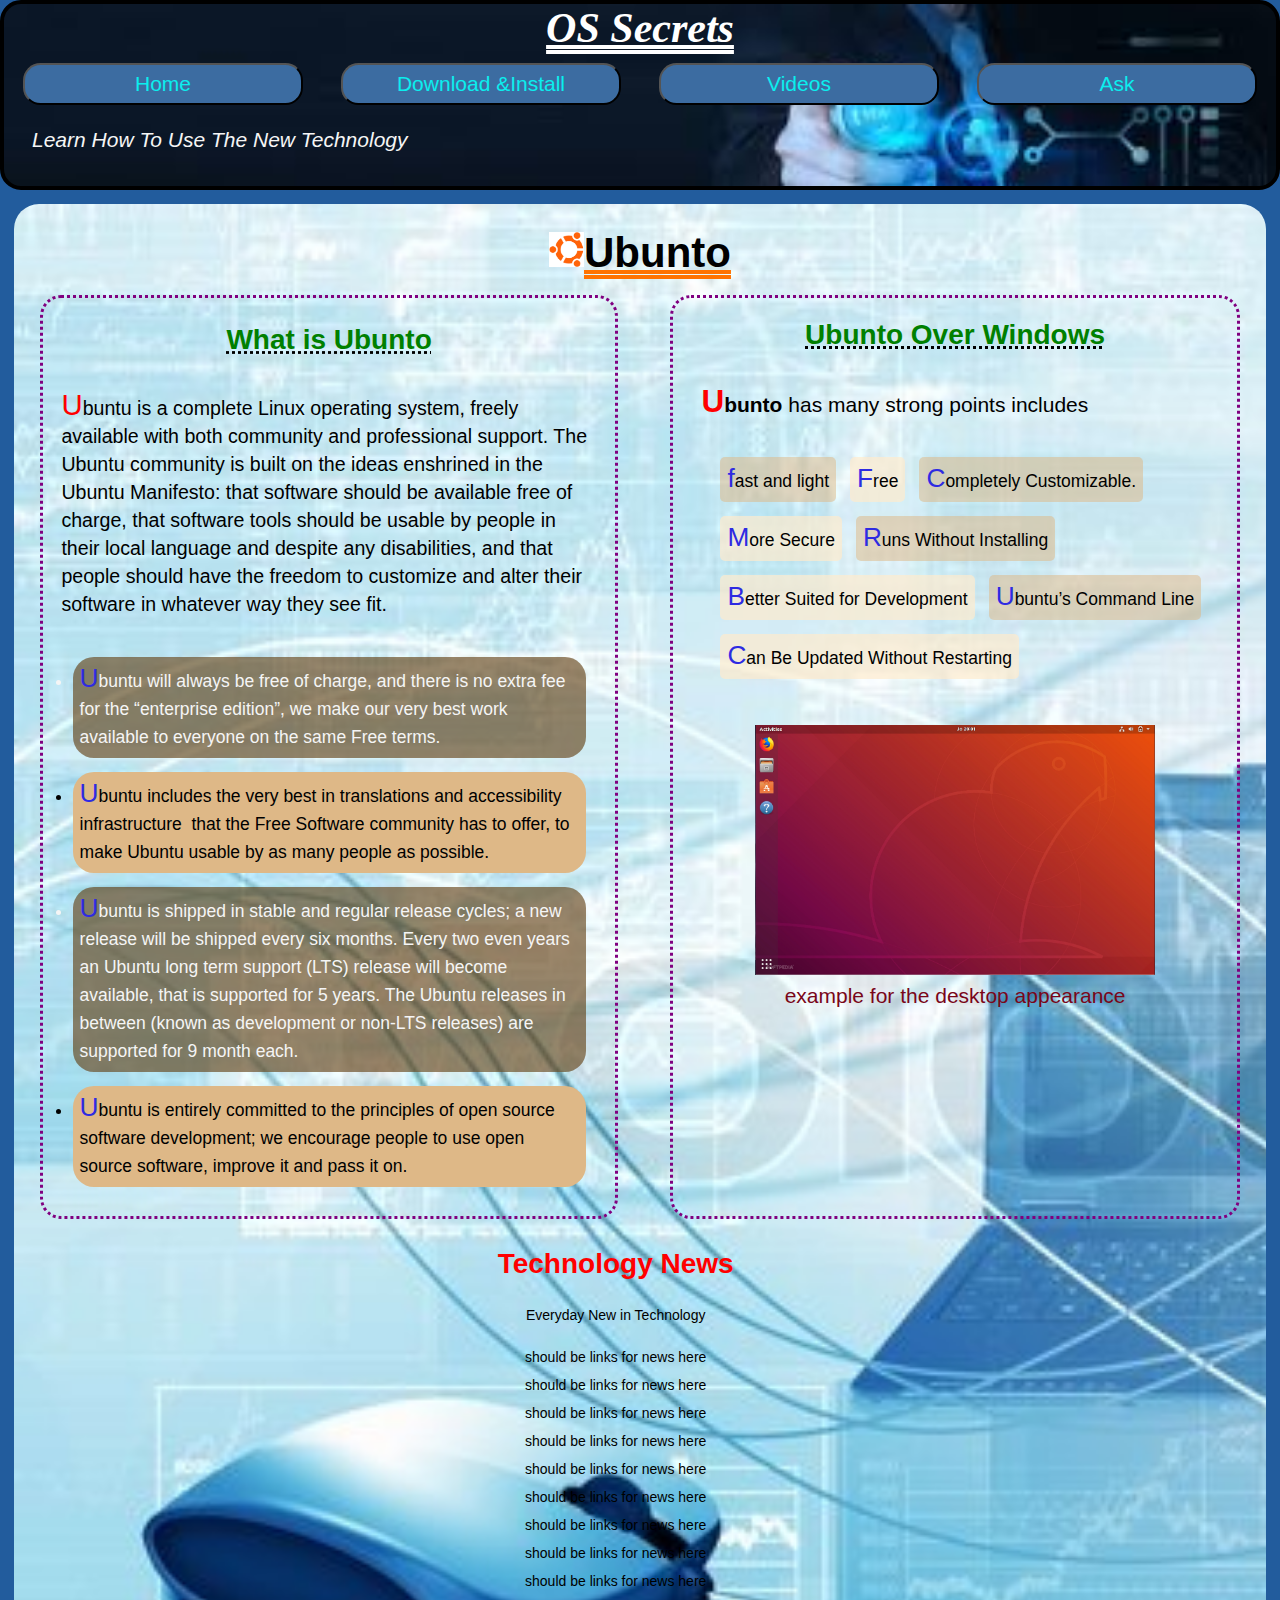
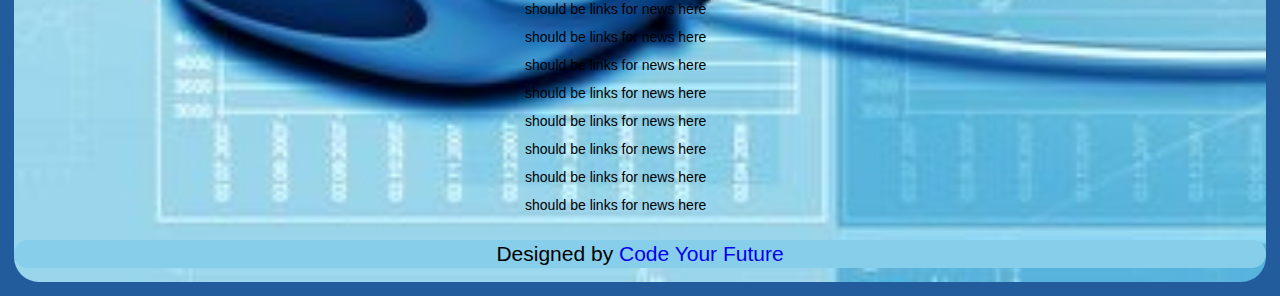
==== commit 36f7b252: "edited html index home bage" ====
--- a/index.html
+++ b/index.html
@@ -96,18 +96,23 @@
           <aside class="side-bar">
             <h2>Technology News</h2>
             <p>Everyday New in Technology</p>
-            <p>should be links for news here</p>
-            <p>should be links for news here</p>
-            <p>should be links for news here</p>
-            <p>should be links for news here</p>
-            <p>should be links for news here</p>
-            <p>should be links for news here</p>
-            <p>should be links for news here</p>
-            <p>should be links for news here</p>
-            <p>should be links for news here</p>
-            <p>should be links for news here</p>
-            <p>should be links for news here</p>
-            <p>should be links for news here</p>
+            <div>should be links for news here</div>
+            <div>should be links for news here</div>
+            <div>should be links for news here</div>
+            <div>should be links for news here</div>
+            <div>should be links for news here</div>
+            <div>should be links for news here</div>
+            <div>should be links for news here</div>
+            <div>should be links for news here</div>
+            <div>should be links for news here</div>
+            <div>should be links for news here</div>
+            <div>should be links for news here</div>
+            <div>should be links for news here</div>
+            <div>should be links for news here</div>
+            <div>should be links for news here</div>
+            <div>should be links for news here</div>
+            <div>should be links for news here</div>
+            <div>should be links for news here</div>
           </aside>
         </div>
         <footer class="page-footer">
--- a/home-style.css
+++ b/home-style.css
@@ -3,11 +3,10 @@
   background: rgb(34, 92, 157);
   font-family: -apple-system, BlinkMacSystemFont, "Segoe UI", "Roboto",
     "Oxygen-Sans", "Ubuntu", "Cantarell", "Helvetica Neue", sans-serif;
-  font-size: 15px;
+  font-size: 16px;
   color: black;
   line-height: 2rem;
-  margin:0rem;
-  padding: 0.7 rem;
+  margin: 0rem;
 }
 #main {
   background-image: url(background2.jpg);
@@ -31,21 +30,18 @@
   align-items: center;
 }
 .sub-cont {
-  width:45%;
+  width: 45%;
   display: flex;
   flex-direction: column;
 }
 #page-header {
   background-image: url(tech-banner.jpeg);
-  background-size: contain;
-  background-repeat: no-repeat;
   background-size: 100%;
   border-radius: 2rem;
   height: 13rem;
   border: 0.3rem solid black;
   display: flex;
   flex-direction: column;
-  margin-bottom: 1rem;
 }
 .ubunto-icon {
   width: 2.5rem;
@@ -71,13 +67,11 @@
 }
 button {
   color: white;
-  font-size: 2rem;
+  font-size: 1.5rem;
   background-color: rgb(60, 108, 161);
-  min-width: 3rem;
-  min-height: 3rem;
-  padding: 1rem;
+  padding: 0.5rem;
   border-radius: 1.5rem;
-  flex: 0.5 4 400px;
+  flex-basis: 22%;
 }
 button:hover {
   background-color: rgb(238, 87, 213);
@@ -90,8 +84,8 @@
 }
 #header-note {
   color: whitesmoke;
-  font-size: 1rem;
-  margin-left: 3rem;
+  font-size: 1.5rem;
+  margin-left: 2rem;
   font-style: italic;
   align-self: flex-start;
 }
@@ -103,13 +97,13 @@
 .article-container {
   width: 70%;
   display: flex;
-  justify-content: space-around;
+  justify-content: center;
 }
 #main-info {
-display: flex;
-flex-direction: column;
+  display: flex;
+  flex-direction: column;
   width: 45%;
-  padding: .3rem;
+  padding: 0.3rem;
   font-size: 1.4rem;
 }
 .main-title {
@@ -117,53 +111,62 @@
   font-size: 2rem;
   color: green;
   text-decoration: underline dotted black;
-  margin-left: 1rem;
 }
 .main-title ~ p {
   margin: 1rem;
+  max-width: 50em;
   line-height: 2rem;
 }
 .info-list li:nth-child(2n) {
-  color:black;
+  color: black;
   background-color: burlywood;
 }
-.info-list {display: flex;
-  flex-direction: column;
-  justify-content: space-around;
+.info-list {
+  display: flex;
+  flex-direction: column;
   padding: 0.3rem;
-  margin:1.5rem;
-  
-}
+  margin: 1.5rem;
+}
+article p::first-letter {
+  font-size: 150%;
+  color: red;
+}
+li::first-letter {
+  font-size: 150%;
+  color: rgb(46, 43, 226);
+}
+
 .info-list li {
+  margin: 0.5rem;
   border-radius: 1.5rem;
-  padding:.5rem ;
-  color:whitesmoke;
-  background-color: rgba(99, 65, 21, 0.637)
+  padding: 0.5rem;
+  color: whitesmoke;
+  background-color: rgba(99, 65, 21, 0.637);
 }
 .advantages {
   display: flex;
   flex-direction: column;
 }
 .advantages > p {
+  margin-left: 2rem;
   font-size: 1.5rem;
 }
 .adv-list li:nth-child(2n) {
   background-color: rgba(255, 235, 205, 0.692);
 }
 .adv-list {
-  list-style:none ;
+  list-style: none;
   font-size: 1.5rem;
   display: flex;
   flex-wrap: wrap;
-
+  align-content: space-between;
 }
 .adv-list li {
   background-color: rgba(222, 184, 135, 0.52);
   margin: 1rem;
-  padding: .3rem;
+  padding: 0.5rem;
   border-radius: 5px;
-  flex:1 1 22.5%;
-align-self: center; 
+  flex-basis: 1 1 22%;
 }
 figure > img {
   width: 500px;
@@ -193,411 +196,182 @@
   width: 100%;
   text-align: center;
   margin: 1rem;
-      }
-.page-footer >p { margin: 0;
-}
-
-@media screen and (min-width:250px) and (max-width: 600px){body,
-  html {
-    background: rgb(34, 92, 157);
-    font-family: -apple-system, BlinkMacSystemFont, "Segoe UI", "Roboto",
-      "Oxygen-Sans", "Ubuntu", "Cantarell", "Helvetica Neue", sans-serif;
-    font-size: 8px;
-    color: black;
-    line-height: 1rem;
-    margin: 0rem;
-    padding: 0rem;
-  }
-  #main {
-    background-image: url(background2.jpg);
-    background-repeat: no-repeat;
-    background-size: cover;
-    margin: 0;
-    border-radius: 25px;
-    display: flex;
-    flex-direction: column;
-  }
-  .main-container {
-    display: flex;
-    flex-direction: column;
-    align-content: center;
-  }
+}
+.page-footer > p {
+  margin: 0;
+}
+@media screen and (min-width: 250px) and (max-width: 599px) {
   .container {
-    margin:1rem;
-    width: 100%;
-    margin: auto;
-    display: flex;
-    justify-content: space-around;
-    align-items: center;
+    margin: 1rem;
+    width: 95%;
   }
   .sub-cont {
-    width:100%;
-    display: flex;
-    flex-direction: column;
+    width: 100%;
   }
   #page-header {
-    background-image: url(tech-banner.jpeg);
-    background-size: contain;
-    background-repeat: no-repeat;
-    background-size: 100%;
     border-radius: 1rem;
-    height: 11rem;
-    border: 0.3rem solid black;
-    display: flex;
-    flex-direction: column;
-    margin-bottom: 0rem;
+    height: 20rem;
   }
   .ubunto-icon {
     width: 2rem;
   }
   #header-title {
-    color: white;
-    font-family: Cambria, Cochin, Georgia, Times, "Times New Roman", serif;
-    font-size: 3rem;
-    font-style: italic;
-    text-decoration: underline double;
-    margin: 0.7rem;
-    margin-bottom: 1.5rem;
-    align-self: center;
+    font-size: 2rem;
   }
   #menu {
-    width: 100%;
+    flex-direction: column;
+    align-items: flex-start;
+    font-size: 1.5rem;
+  }
+  button {
+    font-size: 1.5rem;
+    min-width: 1rem;
+    min-height: 1rem;
+    padding: 0.25rem;
+    border-radius: 1rem;
+  }
+  #header-note {
+    margin-left: 0;
+  }
+  #main {
+    width: 100%;
+    margin: 0;
+    padding: 0;
+  }
+  .article-container {
+    width: 100%;
+    flex-direction: column;
+  }
+  .info-list li {
+    display: none;
+  }
+  #main-info {
+    width: 95%;
+  }
+  .advantages > p {
+    font-size: 1.25rem;
+  }
+  .adv-list {
+    font-size: 1rem;
+  }
+  .adv-list li {
+    margin: 0.5rem;
+    padding: 0.3rem;
+    border-radius: 5px;
+    line-height: 1.25rem;
+  }
+  figure > img {
+    width: 200px;
+  }
+  figcaption {
+    font-size: 1rem;
+  }
+  .side-bar {
+    display: none;
+  }
+}
+@media screen and (min-width: 600px) and (max-width: 1100px) {
+  body,
+  html {
+    font-size: 14px;
+  }
+  #main {
+    border-radius: 1rem;
+  }
+  .container {
+    width: 100%;
+    flex-direction: column;
+    align-items: center;
+  }
+  .sub-cont {
+    width: 95%;
     display: flex;
-    flex-direction: row;
+    flex-direction: column;
+  }
+  #page-header {
+    border-radius: 1.25rem;
+    flex-direction: column;
+  }
+  .ubunto-icon {
+    width: 2rem;
+  }
+  #header-title {
+    font-size: 2.5rem;
+  }
+  button {
+    font-size: 1.5rem;
+  }
+  #header-note {
+    margin-left: 1rem;
+  }
+  #main-address {
+    font-size: 2.5rem;
+  }
+  .article-container {
+    width: 100%;
+    flex-direction: column;
+    align-items: center;
+  }
+  #main-info {
+    display: flex;
+    flex-direction: column;
+    width: 90%;
+    padding: 0.3rem;
+    font-size: 1.4rem;
+  }
+  .main-title ~ p {
+    margin: 0rem;
+  }
+  .side-bar {
+    align-self: stretch;
+    text-align: center;
+    max-height: 10rem;
+    overflow: scroll;
+  }
+}
+@media screen and (min-width: 1101px) and (max-width: 1450px) {
+  body,
+  html {
+    font-size: 14px;
+  }
+  #page-header {
+    border-radius: 1.5rem;
+  }
+  button {
+    border-radius: 1.25rem;
+  }
+  .container {
+    flex-direction: column;
+  }
+  .article-container {
+    width: 100%;
     justify-content: space-around;
-    font-size:1.5rem;
-  }
-  a {
-    text-decoration: none;
-    overflow: hidden;
-  }
-  button {
-    color: white;
-    font-size: 1.5rem;
-    background-color: rgb(60, 108, 161);
-    min-width: 1.5rem;
-    min-height: 1.5rem;
-    padding: .25rem;
-    border-radius: 1rem;
-    overflow: hidden;
-  }
-  button:hover {
-    background-color: rgb(238, 87, 213);
-  }
-  button :visited {
-    color: cornsilk;
-  }
-  button :link {
-    color: rgb(11, 238, 238);
-  }
-  #header-note {
-    color: whitesmoke;
-    font-size: 1.4rem;
-    margin-left: 3rem;
-    font-style: italic;
-    align-self: flex-start;
-  }
-  #main {width:100%;
-  margin:0;
-  padding: 0;
-}
-  #main-address {
-    font-size: 3rem;
-    align-self: center;
-    text-decoration: underline double rgb(255, 115, 0);
-  }
-  .article-container {
-    width: 100%;
-    margin: 0%;
-    padding: 0%;
-    display: flex;
-    flex-direction:column;
-    justify-content: space-between;
-  }
-  #main-info {border : 3px solid black;
-    width: 100%;
-  display: flex;
-  flex-direction: column;
-    padding: .3rem;
-    font-size: 1.4rem;
-  }
-  .main-title {
-    text-align: center;
-    font-size: 2rem;
-    color: green;
-    text-decoration: underline dotted black;
-    margin-left: 1rem;
-  }
-  .main-title ~ p {
+  }
+  #main-info {
+    border: 3px dotted purple;
+    border-radius: 1.5rem;
+    width: 45%;
+  }
+  .sub-cont {
+    width: 45%;
+    border: 3px dotted purple;
+    border-radius: 1.5rem;
+  }
+  .info-list {
     margin: 1rem;
-    line-height: 2rem;
-  }
-
-  .info-list {display: none;
-  }
-  
-  .advantages { flex-grow:1.5;
-    display: flex;
-    flex-direction: column;
-    flex-wrap: wrap;
-    align-content: stretch;
-  }
-  .advantages > p {
-    font-size: 1.5rem;
-  }
-  .adv-list li:nth-child(2n) {
-    background-color: rgba(255, 235, 205, 0.692);
-  }
-  .adv-list { align-self: stretch;
-    font-size: 1.5rem;
-    display: flex;
-    flex-wrap: wrap;
-    flex-grow: 1;
-  justify-content: space-around;
+    font-size: 1.25rem;
+  }
+  .adv-list {
+    font-size: 1.25rem;
   }
   .adv-list li {
     background-color: rgba(222, 184, 135, 0.52);
-    margin:.5rem;
-    padding: .3rem;
-    border-radius: 5px;
-    width:;
-    line-height: 1.5rem;
-    align-self: baseline;
-  
+    margin: 0.5rem;
   }
   figure > img {
-    width: 200px;
+    width: 400px;
     background-size: 100%;
   }
-  figure { flex-shrink:4; 
-    color: rgb(121, 6, 25);
-    text-align: center;
-    align-self: center;
-    font-size: 1.5rem;
-  }
   .side-bar {
-    display:none;
-    
-  }
-  .side-bar > h2 {
-    font-size: 2rem;
-    color: red;
-  }
-  .page-footer {
-    border-radius: 2rem;
-    background-color: skyblue;
-    font-size: 1.5rem;
-    align-self: center;
-    width: 100%;
-    text-align: center;
-  }
-}
-   /* @media screen and (min-width:600px)
-     and (max-width:850px) {
-      body,
-      html {
-        background: rgb(34, 92, 157);
-        font-family: -apple-system, BlinkMacSystemFont, "Segoe UI", "Roboto",
-          "Oxygen-Sans", "Ubuntu", "Cantarell", "Helvetica Neue", sans-serif;
-        font-size: 10px;
-        color: black;
-        line-height: 2rem;
-        margin: 1rem;
-        padding: 0.7 rem;
-      }
-      #main {
-        background-image: url(background2.jpg);
-        background-repeat: no-repeat;
-        background-size: cover;
-        margin: 1rem;
-        border-radius: 25px;
-        display: flex;
-        flex-direction: column;
-      }
-      .main-container {
-        display: flex;
-        flex-direction: column;
-        align-content: center;
-      }
-      .container {
-        width: 100%;
-        margin: auto;
-        display: flex;
-        justify-content: space-around;
-        align-items: center;
-      }
-      .sub-cont {
-        width:45%;
-        display: flex;
-        flex-direction: column;
-      }
-      #page-header {
-        background-image: url(tech-banner.jpeg);
-        background-size: contain;
-        background-repeat: no-repeat;
-        background-size: 100%;
-        border-radius: 2rem;
-        height: 13rem;
-        border: 0.3rem solid black;
-        display: flex;
-        flex-direction: column;
-        margin-bottom: 1rem;
-      }
-      .ubunto-icon {
-        width: 2.5rem;
-      }
-      #header-title {
-        color: white;
-        font-family: Cambria, Cochin, Georgia, Times, "Times New Roman", serif;
-        font-size: 3rem;
-        font-style: italic;
-        text-decoration: underline double;
-        margin: 0.7rem;
-        margin-bottom: 1.5rem;
-        align-self: center;
-      }
-      #menu {
-        width: 100%;
-        display: flex;
-        flex-direction: row;
-        justify-content: space-around;
-      }
-      a {
-        text-decoration: none;
-      }
-      button {
-        color: white;
-        font-size: 2rem;
-        background-color: rgb(60, 108, 161);
-        min-width: 3rem;
-        min-height: 4rem;
-        padding: 1rem;
-        border-radius: 1.5rem;
-        flex:1 1 100px;
-      }
-       button .item2{font-size:1.25rem;
-         flex:2 1 100px;}
-      }
-      button:hover {
-        background-color: rgb(238, 87, 213);
-      }
-      button :visited {
-        color: cornsilk;
-      }
-      button :link {
-        color: rgb(11, 238, 238);
-      }
-      #header-note {
-        color: whitesmoke;
-        font-size: 1rem;
-        margin-left: 3rem;
-        font-style: italic;
-        align-self: flex-start;
-      }
-      #main-address {
-        font-size: 3rem;
-        align-self: center;
-        text-decoration: underline double rgb(255, 115, 0);
-      }
-      .article-container {
-        width: 70%;
-        display: flex;
-        justify-content: space-around;
-      }
-      #main-info {
-      display: flex;
-      flex-direction: column;
-        width: 45%;
-        padding: .3rem;
-        font-size: 1.4rem;
-      }
-      .main-title {
-        text-align: center;
-        font-size: 2rem;
-        color: green;
-        text-decoration: underline dotted black;
-        margin-left: 1rem;
-      }
-      .main-title ~ p {
-        margin: 1rem;
-        line-height: 2rem;
-      }
-      .info-list li:nth-child(2n) {
-        color:black;
-        background-color: burlywood;
-      }
-      .info-list {display: flex;
-        flex-direction: column;
-        justify-content: space-around;
-        padding: 0.3rem;
-        margin:1.5rem;
-        
-      }
-      .info-list li {
-        border-radius: 1.5rem;
-        padding:.5rem ;
-        color:whitesmoke;
-        background-color: rgba(99, 65, 21, 0.637)
-      }
-      
-      .advantages { flex-grow:1.5;
-        display: flex;
-        flex-direction: column;
-        flex-wrap: wrap;
-        align-content: stretch;
-      }
-      .advantages > p {
-        font-size: 1.5rem;
-      }
-      .adv-list li:nth-child(2n) {
-        background-color: rgba(255, 235, 205, 0.692);
-      }
-      .adv-list { align-self: stretch;
-        font-size: 1.5rem;
-        display: flex;
-        flex-wrap: wrap;
-        flex-grow: 2;
-      justify-content: space-around;
-      }
-      .adv-list li {
-        background-color: rgba(222, 184, 135, 0.52);
-        margin:.5rem;
-        padding: .3rem;
-        border-radius: 5px;
-        width:33.32%;
-        align-self: center:
-      
-      }
-      figure > img {
-        width: 400px;
-        background-size: 100%;
-      }
-      figure {
-        color: rgb(121, 6, 25);
-        text-align: center;
-        align-self: center;
-        font-size: 1.5rem;
-      }
-      .side-bar {
-        align-self: stretch;
-        flex-basis: 300px;
-        padding: 0.5rem;
-        text-align: center;
-      }
-      .side-bar > h2 {
-        font-size: 2rem;
-        color: red;
-      }
-      .page-footer {
-        border-radius: 2rem;
-        background-color: skyblue;
-        font-size: 1.5rem;
-        align-self: center;
-        width: 100%;
-        text-align: center;
-        margin: 1rem;
-      }
-.page-footer >p { margin: 0;
-
-}
-    }+    width: 95%;
+  }